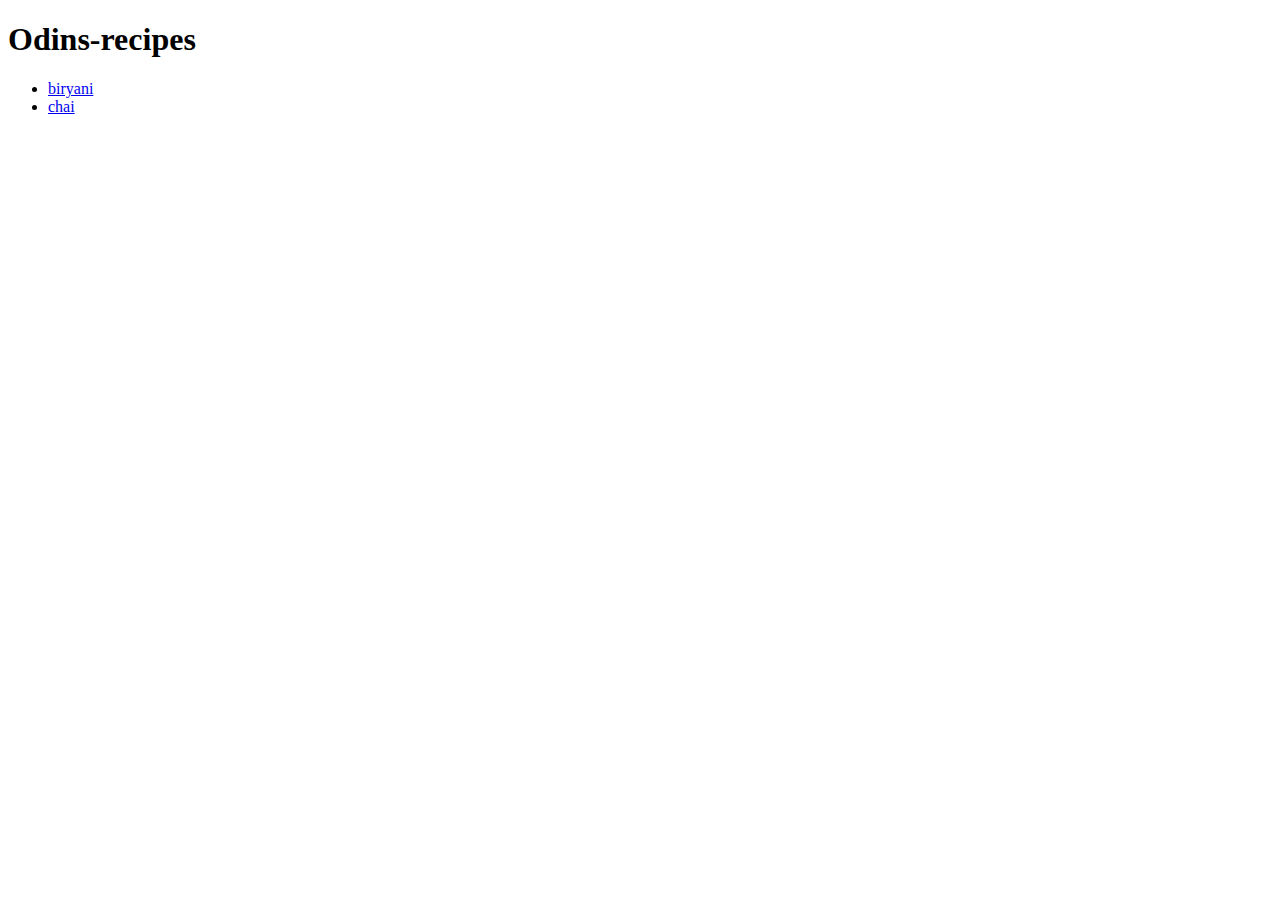
==== index.html @ a7cfd741 "Uploading all files" ====
<!DOCTYPE html>
<html lang="en">
<head> 
    <meta charset="UTC-8">
    <title>Odins-recipes</title>
</head>    
<body>
    <h1>Odins-recipes</h1>
<ul>
    <li><a href="./recipes.html/biryani.html">biryani</a></li>
    <li><a href="./recipes.html/chai.html">chai</a></li>
</ul>

</body>
    
</html>
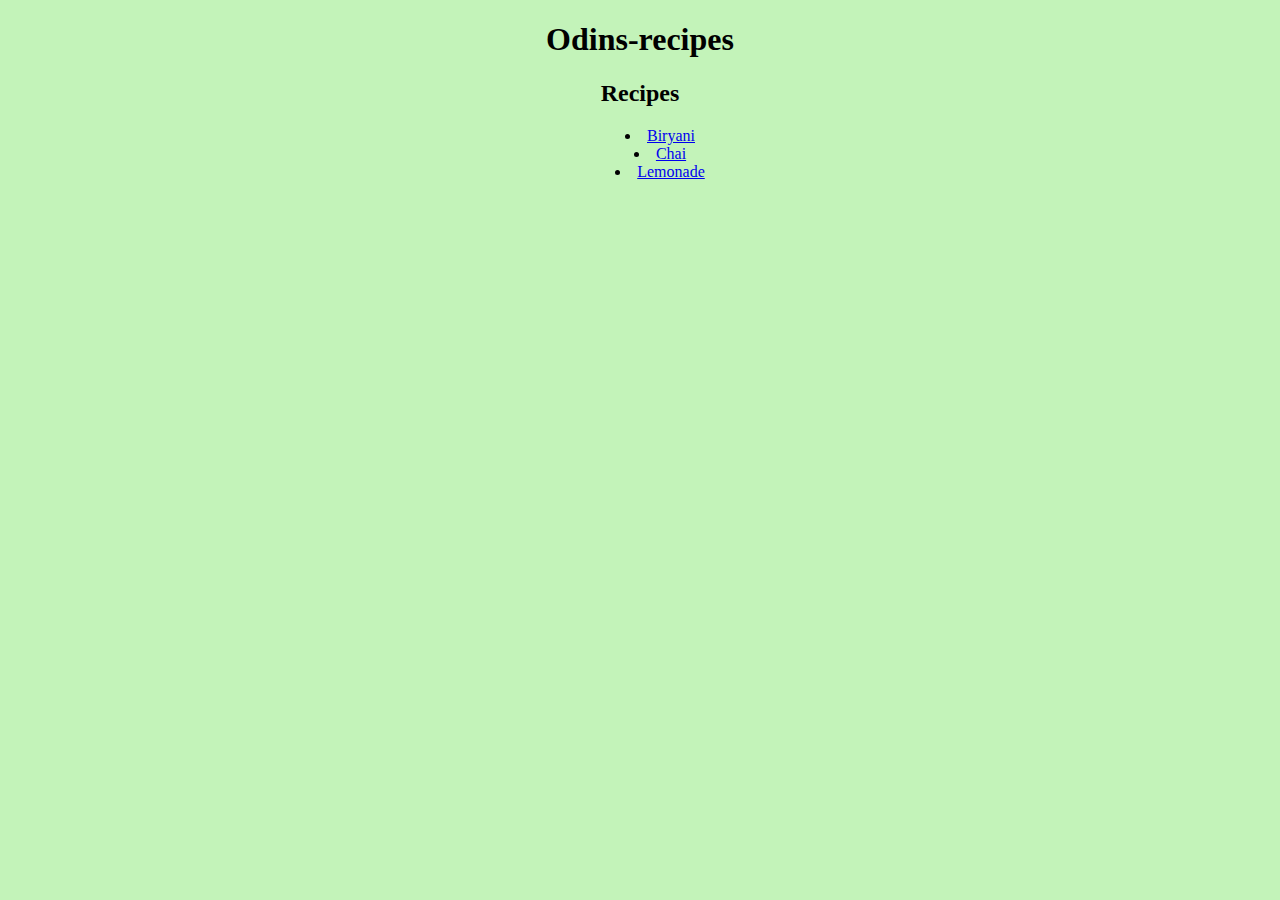
==== commit 64f5439c: "added css styles" ====
--- a/index.html
+++ b/index.html
@@ -3,13 +3,16 @@
 <head> 
     <meta charset="UTC-8">
     <title>Odins-recipes</title>
+    <link rel="stylesheet" href="./style.css">
 </head>    
-<body>
+<body id="mainindex" class="common">
     <h1>Odins-recipes</h1>
-<ul>
-    <li><a href="./recipes.html/biryani.html">biryani</a></li>
-    <li><a href="./recipes.html/chai.html">chai</a></li>
-</ul>
+    <h2>Recipes</h2>
+        <ul>
+            <li><a href="./recipes.html/biryani.html">Biryani</a></li>
+            <li><a href="./recipes.html/chai.html">Chai</a></li>
+            <li><a href="./recipes.html/lemonade.html">Lemonade</a></li>
+        </ul>
 
 </body>
     
--- a/style.css
+++ b/style.css
@@ -0,0 +1,38 @@
+#mainindex{
+    background-color: rgb(195, 243, 185);
+    text-align: center;
+}
+
+.common{
+    font-family: 'Comic Sans MS', cursive;
+    text-align: center;
+    
+}
+
+ul,ol{
+    list-style-position: inside;
+}
+
+#biryani{
+    background-color: rgba(231, 187, 129, 0.781);
+}
+
+#chai{
+    background-color: rgba(233, 158, 105, 0.856);
+}
+
+#lemonade{
+    background-color: rgb(238, 238, 141);
+}
+
+
+h1{
+    text-align: center;
+    /* font-size: larger; */
+    font-weight: bold;
+}
+
+img{
+    height: 450px;
+    width: auto;
+}